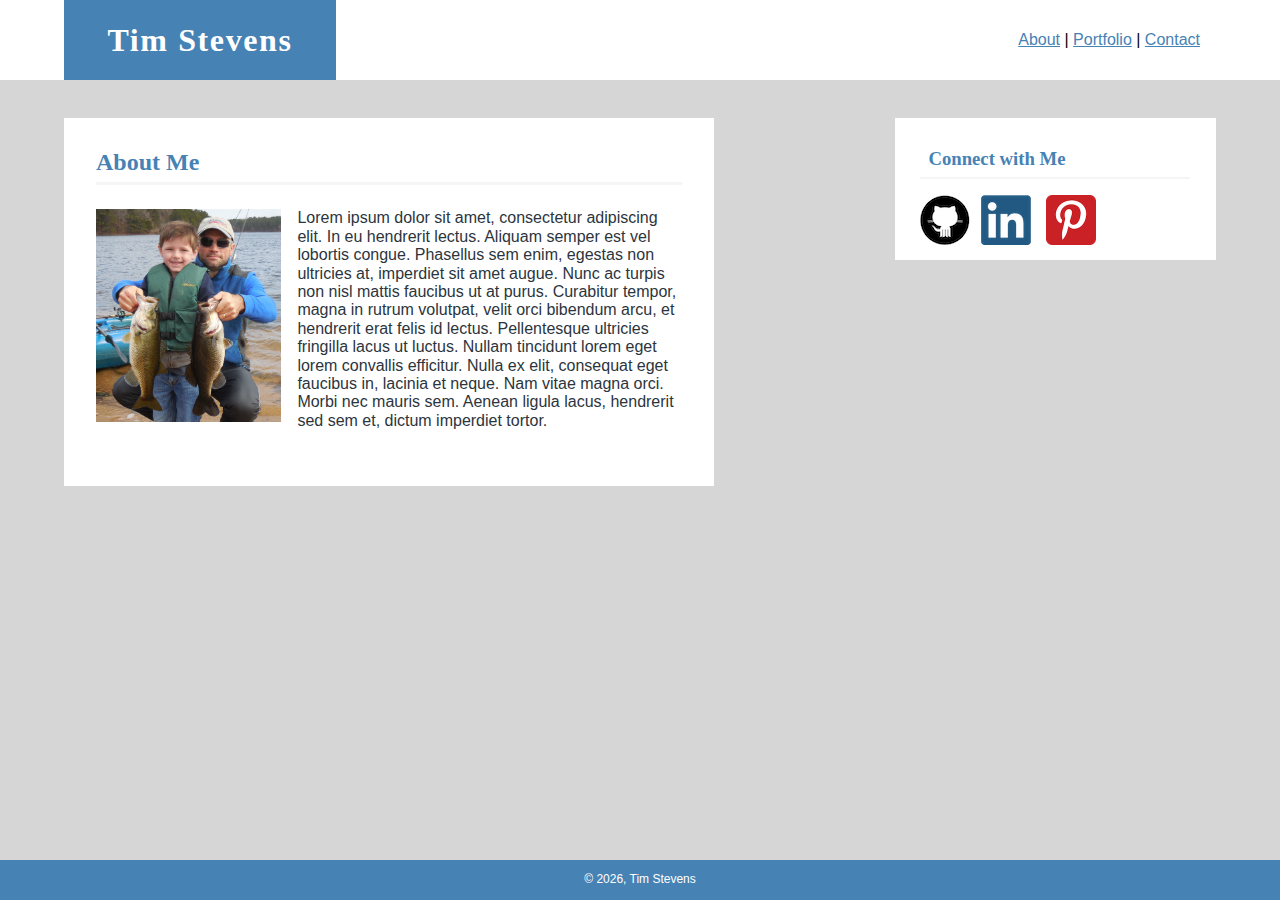
==== index.html @ e94741ec "final commit for unit 1 homework asignment" ====
<!DOCTYPE html>
<html lang="en">
<head>
    <meta charset="UTF-8">
    <meta name="viewport" content="width=device-width, initial-scale=1.0">
    <meta http-equiv="X-UA-Compatible" content="ie=edge">
    <title>Document</title>
    <link href="assets/css/reset.css" rel="stylesheet" type="text/css"/>
    <link href="assets/css/style.css" rel="stylesheet" type="text/css"/>
</head>
<body>
    <header>
        <h1 class="headings-font">Tim Stevens</h1>
        <nav>
            <a href="index.html">About</a> | 
            <a href="portfolio.html">Portfolio</a> | 
            <a href="contact.html">Contact</a>
        </nav>
    </header>
    <div class="main-content">
        <h2 class="headings-font">About Me</h2>
        <hr id="hr2"/>
        <p>
            <img src="assets/images/2018-01-26.jpg" alt="Recent fishing trip" id="fish-pic" height=15% width=15%>
            Lorem ipsum dolor sit amet, consectetur adipiscing elit. In eu hendrerit lectus. Aliquam semper est vel lobortis congue. Phasellus sem enim, egestas non ultricies at, imperdiet sit amet augue. Nunc ac turpis non nisl mattis faucibus ut at purus. Curabitur tempor, magna in rutrum volutpat, velit orci bibendum arcu, et hendrerit erat felis id lectus. Pellentesque ultricies fringilla lacus ut luctus. Nullam tincidunt lorem eget lorem convallis efficitur. Nulla ex elit, consequat eget faucibus in, lacinia et neque. Nam vitae magna orci. Morbi nec mauris sem. Aenean ligula lacus, hendrerit sed sem et, dictum imperdiet tortor.
        </p>
    </div>
    <div class="r-sidebar">
        <h3 class="headings-font">Connect with Me</h3>
        <hr id="hr3"/>
        <a href="https://github.com/tmlstevens"><img src="assets/images/GitHub.png" alt="GitHub logo image" id="github"></a>
        <a href="https://www.linkedin.com/in/tim-stevens-27796831/"><img src="assets/images/Linked-In.png" alt="Linked-In logo image" id="linkedin"></a>
        <a href="https://www.pinterest.com/tim_stevens/"><img src="assets/images/Pinterest.png" alt="Pinterest logo image" id="pinterest"></a>
    </div>
    <footer>
        <p id="mine">
        &#169;
        <script>
        document.write(new Date().getFullYear());
        </script>, Tim Stevens
        </p>
    </footer>
</body>
</html>
---- assets/css/style.css ----
body    {
        width: 100vw;
        margin: 0px;
        padding: 0px;
        background-color: #d6d6d6;
        font-family: Arial, Helvetica, 'Helvetica Neue', sans-serif;
}
    
header  {
        width: 100vw;
        height: 5rem;
        background-color: white;
        margin-bottom: 3vw;
}

.headings-font  {
        font-family: Georgia, 'Times New Roman', Times, serif;
}

h1      {
        float: left;
        width: 17rem;
        height: 1em;
        margin: 0vw 0vw 0vw 5vw;
        padding: 0.75em 0em 0.75em 0em;
        text-align: center;
        letter-spacing: 0.05em;
        font-weight: bold;
        color: rgb(255, 255, 255);
        background-color: steelblue;
}

nav     {
        float: right;
        width: 20rem;
        height: 1em;
        margin: 0vw 5vw 0vw 0vw;
        padding: 2em 1em 2em 0em;
        text-align: right;
}

a       {
        color: steelblue;
}

/* styling for main content div: about, portfolio, contact */
.main-content   {
        float: left;
        width: 650px;
        margin: 0vw 0vw 3vw 5vw;
        background-color: white;
}

h2      {
        margin: 2rem 0rem 0.5rem 2rem;
        text-align: left;
        color: steelblue;
}

/* line under h2 */
#hr2    {  
        height: 3px;
        margin: 0rem 2rem 0rem 2rem;
        border: 0;
        background-color: #f5f5f5;
}

/* pic for about page */
#fish-pic  {
        float: left;
        vertical-align: top;
        width: 30%;
        margin: 0rem 1rem 2rem 2rem;
}

p       {
        float: right;
        vertical-align: bottom;
        margin: 1.5rem 2rem 2rem 0rem;
        line-height: 1.15em;
        color: rgb(44, 53, 61)
}

/* style for boxes on left side of portfolio page */
.portf-box-left  {
        float: left;
        width: 17rem;
        height: 15rem;
        margin: 1.5rem 0rem 1rem 2rem;
        background-color: mediumaquamarine;
}

/* style for boxes on right side of portfolio page */
.portf-box-right  {
        float: right;
        width: 17rem;
        height: 15rem;
        margin: 1.5rem 2rem 1rem 0rem;
        background-color: mediumaquamarine;
}

/* style for portfolio page images */
.portf-img      {
        position: absolute
}

/* h4 used for portfolio images */
h4      {
        position: relative;
        color: white;
        letter-spacing: 0.07em;
        margin: 11rem 0rem 1rem 0rem;
        padding: 1rem 0rem 1rem 0rem;
        text-align: center;
        vertical-align: bottom;
        background-color: steelblue;
}

/* style for 'name' field label at top of contact form */
.top-lbl   {
        margin-top: 2rem; 
}

/* style for other form field labels on contact form */
label   {
        width: 650px;
        float: left;
        margin: 0rem 2rem 0.2rem 2rem;
}

input     {
        float: left;
        width: 580px;
        height: 1.35rem;
        margin: 0rem 2rem 2rem 2rem;
        font-size: medium;
}

textarea    {
        width: 580px;
        height: 9rem;
        vertical-align: top;
        margin: 0rem 2rem 2rem 2rem;
        font-size: 1rem;
        color: gray;
        border-color: rgb(204, 203, 203);
}

input[type="submit"]    {
        float: left;
        width: 100px;
        height: 2rem;
        background-color: rgb(59, 163, 59);
}

/* right-hand 'follow me' styles */
.r-sidebar  {
        float: right;
        width: 270px;
        margin-right: 5vw;
        margin-bottom: 3vw;
        margin-left: 40px;
        padding: 1% 2% 1% 2%;
        background-color: white;
}

h3      {
        margin-bottom: 0;
        margin-left: 0.5rem;
        padding: 0em 2em 0em 0em;
        text-align: left;
        color: steelblue;
}

#hr3    {
        height: 2px;
        margin-bottom: 1em;
        border: 0;
        background-color: #f5f5f5;
}

#github {
        /* position: static; */
        width: 50px;
        margin-right: 0.4rem;
}

#linkedin {
        /* position: static; */
        width: 50px;
        margin-right: 0.65rem;
}

#pinterest {
        /* position: static; */
        width: 50px;
}

footer  {
        width: 100vw;
        height: 2.5rem;
        position: fixed;
        bottom: 0;
        background-color: steelblue;
}

/* style for footer text */
#mine   {
        width: 100vw;
        height: 2.5rem;
        vertical-align: middle;
        margin: 0;
        padding: 1.1em 0em 1.1em 0em;
        font-size: 0.75rem;
        text-align: center;
        color: white;
}

/* .clearfix::after   {
        clear: both;
        content: "";
        display: block;
        height: 0;
        line-height: 0;
        visibility: hidden; */
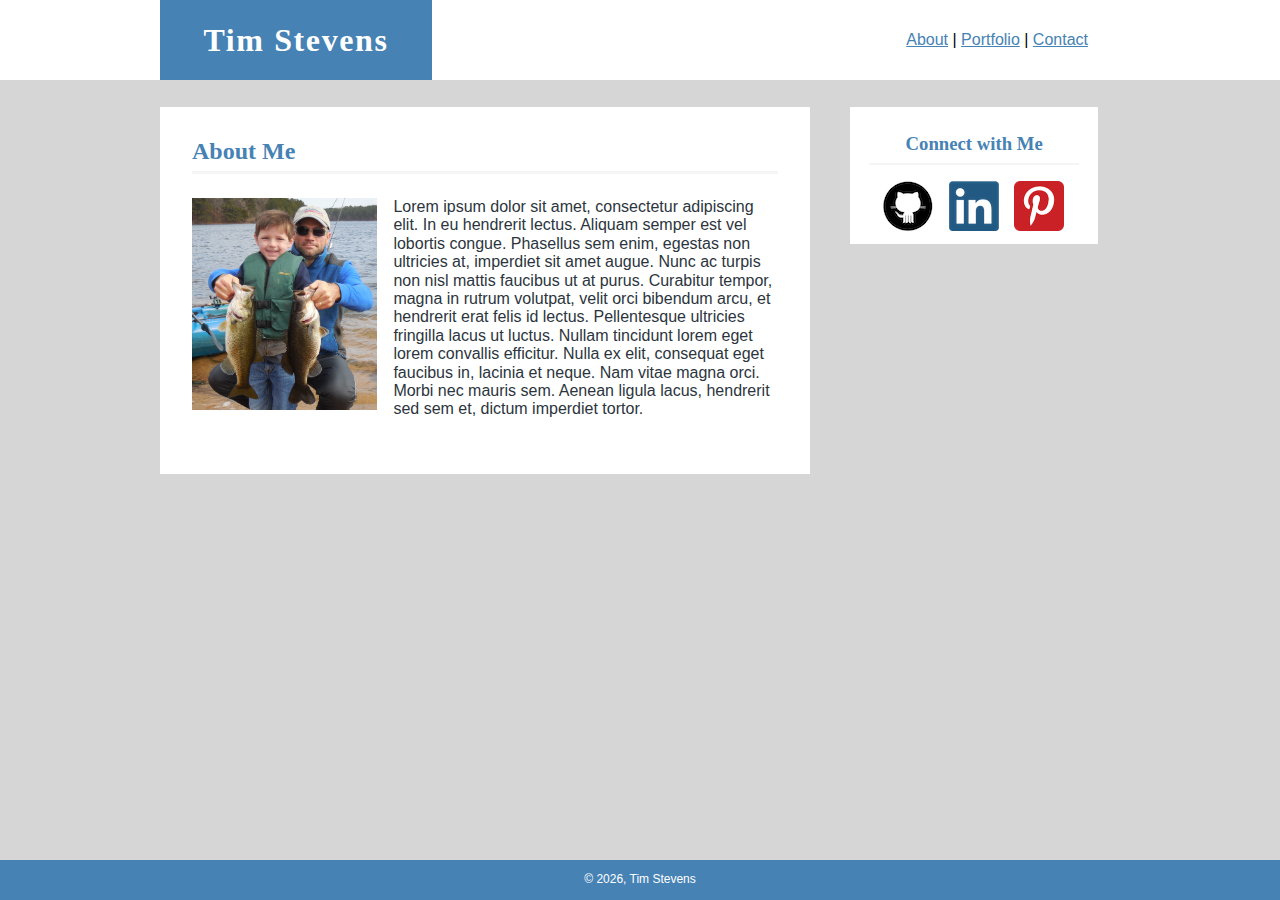
==== commit 9a4d8292: "unit 1 homework, last commit, for realz this time" ====
--- a/index.html
+++ b/index.html
@@ -10,27 +10,31 @@
 </head>
 <body>
     <header>
-        <h1 class="headings-font">Tim Stevens</h1>
-        <nav>
-            <a href="index.html">About</a> | 
-            <a href="portfolio.html">Portfolio</a> | 
-            <a href="contact.html">Contact</a>
-        </nav>
+        <div class="content">
+            <h1 class="headings-font">Tim Stevens</h1>
+            <nav>
+                <a href="index.html">About</a> | 
+                <a href="portfolio.html">Portfolio</a> | 
+                <a href="contact.html">Contact</a>
+            </nav>
+        </div>
     </header>
-    <div class="main-content">
-        <h2 class="headings-font">About Me</h2>
-        <hr id="hr2"/>
-        <p>
-            <img src="assets/images/2018-01-26.jpg" alt="Recent fishing trip" id="fish-pic" height=15% width=15%>
-            Lorem ipsum dolor sit amet, consectetur adipiscing elit. In eu hendrerit lectus. Aliquam semper est vel lobortis congue. Phasellus sem enim, egestas non ultricies at, imperdiet sit amet augue. Nunc ac turpis non nisl mattis faucibus ut at purus. Curabitur tempor, magna in rutrum volutpat, velit orci bibendum arcu, et hendrerit erat felis id lectus. Pellentesque ultricies fringilla lacus ut luctus. Nullam tincidunt lorem eget lorem convallis efficitur. Nulla ex elit, consequat eget faucibus in, lacinia et neque. Nam vitae magna orci. Morbi nec mauris sem. Aenean ligula lacus, hendrerit sed sem et, dictum imperdiet tortor.
-        </p>
-    </div>
-    <div class="r-sidebar">
-        <h3 class="headings-font">Connect with Me</h3>
-        <hr id="hr3"/>
-        <a href="https://github.com/tmlstevens"><img src="assets/images/GitHub.png" alt="GitHub logo image" id="github"></a>
-        <a href="https://www.linkedin.com/in/tim-stevens-27796831/"><img src="assets/images/Linked-In.png" alt="Linked-In logo image" id="linkedin"></a>
-        <a href="https://www.pinterest.com/tim_stevens/"><img src="assets/images/Pinterest.png" alt="Pinterest logo image" id="pinterest"></a>
+    <div class="content">
+        <div class="main-content">
+            <h2 class="headings-font">About Me</h2>
+            <hr id="hr2"/>
+            <p>
+                <img src="assets/images/2018-01-26.jpg" alt="Recent fishing trip" id="fish-pic" height=15% width=15%>
+                Lorem ipsum dolor sit amet, consectetur adipiscing elit. In eu hendrerit lectus. Aliquam semper est vel lobortis congue. Phasellus sem enim, egestas non ultricies at, imperdiet sit amet augue. Nunc ac turpis non nisl mattis faucibus ut at purus. Curabitur tempor, magna in rutrum volutpat, velit orci bibendum arcu, et hendrerit erat felis id lectus. Pellentesque ultricies fringilla lacus ut luctus. Nullam tincidunt lorem eget lorem convallis efficitur. Nulla ex elit, consequat eget faucibus in, lacinia et neque. Nam vitae magna orci. Morbi nec mauris sem. Aenean ligula lacus, hendrerit sed sem et, dictum imperdiet tortor.
+            </p>
+        </div>
+        <div class="r-sidebar">
+            <h3 class="headings-font">Connect with Me</h3>
+            <hr id="hr3"/>
+            <a href="https://github.com/tmlstevens"><img src="assets/images/GitHub.png" alt="GitHub logo image" id="github"></a>
+            <a href="https://www.linkedin.com/in/tim-stevens-27796831/"><img src="assets/images/Linked-In.png" alt="Linked-In logo image" id="linkedin"></a>
+            <a href="https://www.pinterest.com/tim_stevens/"><img src="assets/images/Pinterest.png" alt="Pinterest logo image" id="pinterest"></a>
+        </div>
     </div>
     <footer>
         <p id="mine">
--- a/assets/css/style.css
+++ b/assets/css/style.css
@@ -1,16 +1,24 @@
 body    {
         width: 100vw;
-        margin: 0px;
-        padding: 0px;
+        margin: 0;
+        padding: 0;
         background-color: #d6d6d6;
         font-family: Arial, Helvetica, 'Helvetica Neue', sans-serif;
 }
-    
+
+.content{
+        max-width: 960px;
+        min-width: 650px;
+        margin: auto;
+        padding: 0;
+}
+
 header  {
         width: 100vw;
         height: 5rem;
         background-color: white;
-        margin-bottom: 3vw;
+        margin-top: 0;
+        margin-bottom: 3vh;
 }
 
 .headings-font  {
@@ -21,7 +29,7 @@
         float: left;
         width: 17rem;
         height: 1em;
-        margin: 0vw 0vw 0vw 5vw;
+        margin: 0;
         padding: 0.75em 0em 0.75em 0em;
         text-align: center;
         letter-spacing: 0.05em;
@@ -32,10 +40,11 @@
 
 nav     {
         float: right;
-        width: 20rem;
+        width: 12rem;
         height: 1em;
-        margin: 0vw 5vw 0vw 0vw;
-        padding: 2em 1em 2em 0em;
+        margin-right: 2em;
+        margin-left: 5vw;
+        padding: 2em 0em 2em 0em;
         text-align: right;
 }
 
@@ -47,7 +56,8 @@
 .main-content   {
         float: left;
         width: 650px;
-        margin: 0vw 0vw 3vw 5vw;
+        /* margin: 0vw 0vw 3vw 5vw; */
+        margin: 0px 40px 40px 0px;
         background-color: white;
 }
 
@@ -57,7 +67,7 @@
         color: steelblue;
 }
 
-/* line under h2 */
+/* line under h2 used in main content div*/
 #hr2    {  
         height: 3px;
         margin: 0rem 2rem 0rem 2rem;
@@ -155,45 +165,42 @@
 
 /* right-hand 'follow me' styles */
 .r-sidebar  {
-        float: right;
-        width: 270px;
-        margin-right: 5vw;
-        margin-bottom: 3vw;
-        margin-left: 40px;
+        float: left;
+        width: 210px;
+        margin: 0px 0px 40px 0px;
         padding: 1% 2% 1% 2%;
         background-color: white;
 }
 
 h3      {
-        margin-bottom: 0;
-        margin-left: 0.5rem;
-        padding: 0em 2em 0em 0em;
-        text-align: left;
+        margin-bottom: 0.5em;
+        padding: 0;
+        text-align: center;
         color: steelblue;
 }
 
 #hr3    {
         height: 2px;
         margin-bottom: 1em;
+        margin-top: 0.25em;
         border: 0;
         background-color: #f5f5f5;
 }
 
 #github {
-        /* position: static; */
         width: 50px;
-        margin-right: 0.4rem;
+        margin-left: 14px;
 }
 
 #linkedin {
-        /* position: static; */
         width: 50px;
-        margin-right: 0.65rem;
+        margin-right: 11px;
+        margin-left: 11px;
 }
 
 #pinterest {
-        /* position: static; */
         width: 50px;
+        margin-right: 14px;
 }
 
 footer  {
@@ -204,7 +211,7 @@
         background-color: steelblue;
 }
 
-/* style for footer text */
+/* style for footer blurb */
 #mine   {
         width: 100vw;
         height: 2.5rem;
